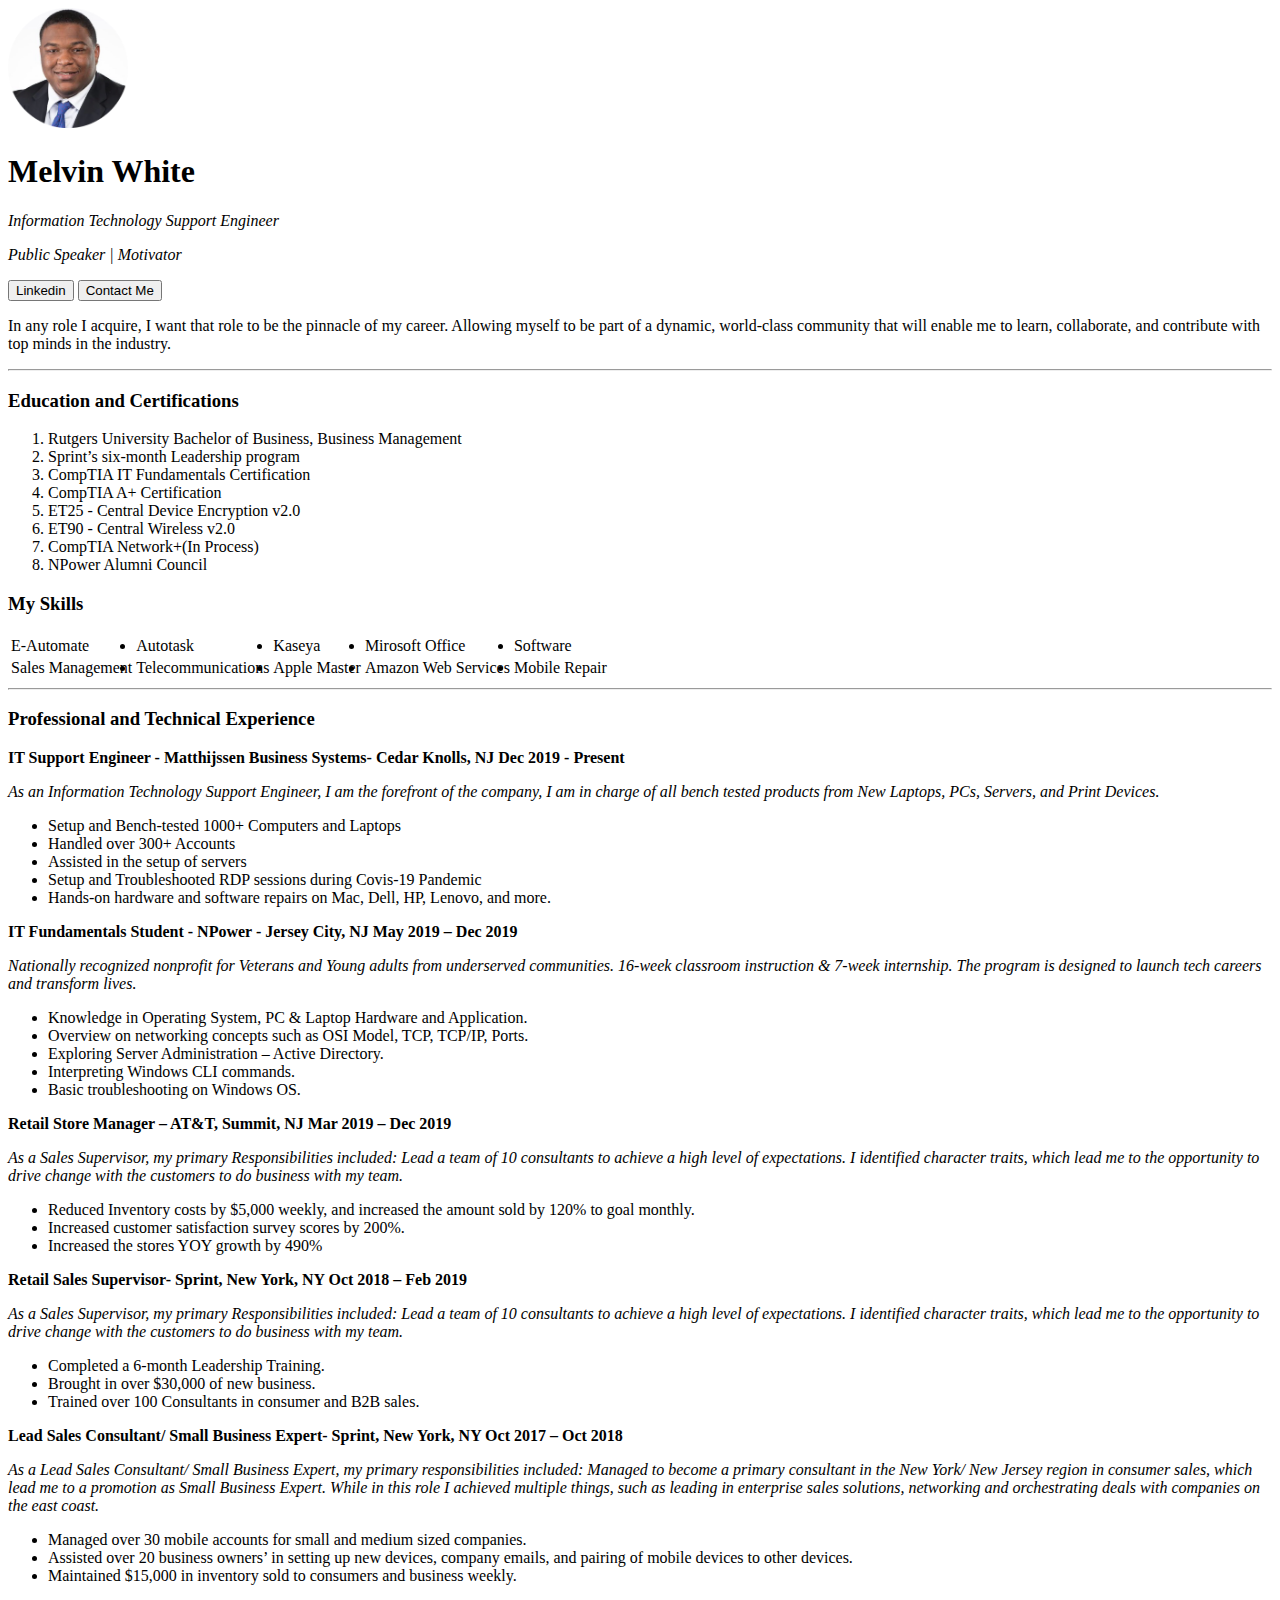
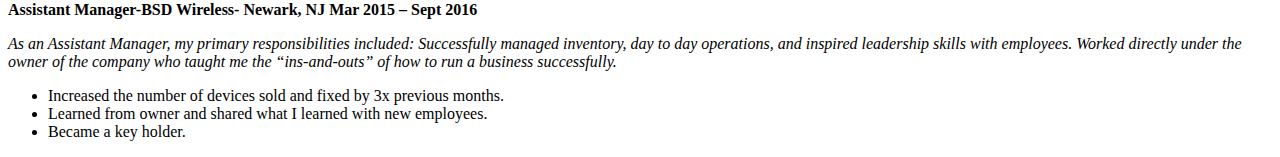
==== index.html @ d95df97d "Added initial resume files" ====
<!DOCTYPE html>
<html lang="en" dir="ltr">

<head>
  <meta charset="utf-8">
  <title>Melvin's Personal Page</title>
</head>

<body>
  <img src="Melvin.png" width="120" height="120" alt="Melvin Profile Picture">
  <h1>Melvin White</h1>
  <p><em>Information Technology Support Engineer</em></p>
  <p><em>Public Speaker | Motivator</em></p>
  <button onclick="window.location.href='https://www.linkedin.com/in/melvin-white/'">
    Linkedin</button>
  <button onclick="window.location.href='Contact_info.html'">
    Contact Me</button>
  <p>In any role I acquire, I want that role to be the pinnacle of my career.
    Allowing myself to be part of a dynamic, world-class community that
    will enable me to learn, collaborate,
    and contribute with top minds in the industry.</p>
  <hr>
  <h3><strong>Education and Certifications</strong></h3>
  <ol>
    <li>Rutgers University Bachelor of Business, Business Management</li>
    <li>Sprint’s six-month Leadership program</li>
    <li>CompTIA IT Fundamentals Certification</li>
    <li>CompTIA A+ Certification</li>
    <li>ET25 - Central Device Encryption v2.0</li>
    <li>ET90 - Central Wireless v2.0</li>
    <li>CompTIA Network+(In Process)</li>
    <li>NPower Alumni Council</li>
  </ol>
  <h3>My Skills</h3>
  <table>
    <tr>
      <td>
        <li>E-Automate</li>
      </td>
      <td>
        <li>Autotask</li>
      </td>
      <td>
        <li>Kaseya</li>
      </td>
      <td>
        <li>Mirosoft Office</li>
      </td>
      <td>
        <li>Software</li>
      </td>
    </tr>
    <tr>
      <td>
        <li>Sales Management</li>
      </td>
      <td>
        <li>Telecommunications</li>
      </td>
      <td>
        <li>Apple Master</li>
      </td>
      <td>
        <li>Amazon Web Services</li>
      </td>
      <td>
        <li>Mobile Repair</li>
      </td>
    </tr>
  </table>
  <hr>
  <h3>Professional and Technical Experience</h3>
  <p><strong>IT Support Engineer - Matthijssen Business Systems- Cedar Knolls, NJ Dec 2019 - Present</strong></p>
  <p><em>As an Information Technology Support Engineer, I am the forefront of the
      company, I am in charge of all bench tested products from New Laptops,
      PCs, Servers, and Print Devices.</em></p>
  <ul>
    <li>Setup and Bench-tested 1000+ Computers and Laptops</li>
    <li>Handled over 300+ Accounts</li>
    <li>Assisted in the setup of servers</li>
    <li>Setup and Troubleshooted RDP sessions during Covis-19 Pandemic</li>
    <li>Hands-on hardware and software repairs on Mac, Dell, HP, Lenovo, and more.</li>
  </ul>
  <p><strong>IT Fundamentals Student - NPower - Jersey City, NJ May 2019 – Dec 2019</strong></p>
  <p><em>Nationally recognized nonprofit for Veterans and Young adults from underserved
      communities. 16-week classroom instruction & 7-week internship. The program
      is designed to launch tech careers and transform lives.</em></p>
  <ul>
    <li>Knowledge in Operating System, PC & Laptop Hardware and Application.</li>
    <li>Overview on networking concepts such as OSI Model, TCP, TCP/IP, Ports.</li>
    <li>Exploring Server Administration – Active Directory.</li>
    <li>Interpreting Windows CLI commands.</li>
    <li>Basic troubleshooting on Windows OS.</li>
  </ul>
  <p><strong>Retail Store Manager – AT&T, Summit, NJ Mar 2019 – Dec 2019</strong></p>
  <p><em>As a Sales Supervisor, my primary Responsibilities included:
      Lead a team of 10 consultants to achieve a high level of expectations. I identified
      character traits, which lead me to the opportunity to drive change with the customers
      to do business with my team.</em></p>
  <ul>
    <li>Reduced Inventory costs by $5,000 weekly, and increased the
      amount sold by 120% to goal monthly.</li>
    <li>Increased customer satisfaction survey scores by 200%.</li>
    <li>Increased the stores YOY growth by 490%</li>
  </ul>
  <p><strong>Retail Sales Supervisor- Sprint, New York, NY Oct 2018 – Feb 2019</strong></p>
  <p><em>As a Sales Supervisor, my primary Responsibilities included:
      Lead a team of 10 consultants to achieve a high level of expectations. I identified
      character traits, which lead me to the opportunity to drive change with the customers to do business with my team.
    </em></p>
  <ul>
    <li>Completed a 6-month Leadership Training.</li>
    <li>Brought in over $30,000 of new business.</li>
    <li>Trained over 100 Consultants in consumer and B2B sales.</li>
  </ul>
  <p><strong>Lead Sales Consultant/ Small Business Expert- Sprint, New York, NY Oct 2017 – Oct 2018</strong></p>
  <p><em>As a Lead Sales Consultant/ Small Business Expert, my primary responsibilities included:
      Managed to become a primary consultant in the New York/ New Jersey region in consumer
      sales, which lead me to a promotion as Small Business Expert. While in this role
      I achieved multiple things, such as leading in enterprise sales solutions, networking
      and orchestrating deals with companies on the east coast.
    </em></p>
  <ul>
    <li>Managed over 30 mobile accounts for small and medium sized companies.</li>
    <li>Assisted over 20 business owners’ in setting up new devices, company emails,
      and pairing of mobile devices to other devices.</li>
    <li>Maintained $15,000 in inventory sold to consumers and business weekly.</li>
  </ul>
  <p><strong>Assistant Manager-BSD Wireless- Newark, NJ Mar 2015 – Sept 2016</strong></p>
  <p><em>As an Assistant Manager, my primary responsibilities included:
      Successfully managed inventory, day to day operations, and inspired leadership
      skills with employees. Worked directly under the owner of the company who taught
      me the “ins-and-outs” of how to run a business successfully.</em></p>
  <ul>
    <li>Increased the number of devices sold and fixed by 3x previous months.</li>
    <li>Learned from owner and shared what I learned with new employees.</li>
    <li>Became a key holder.</li>
  </ul>
</body>

</html>
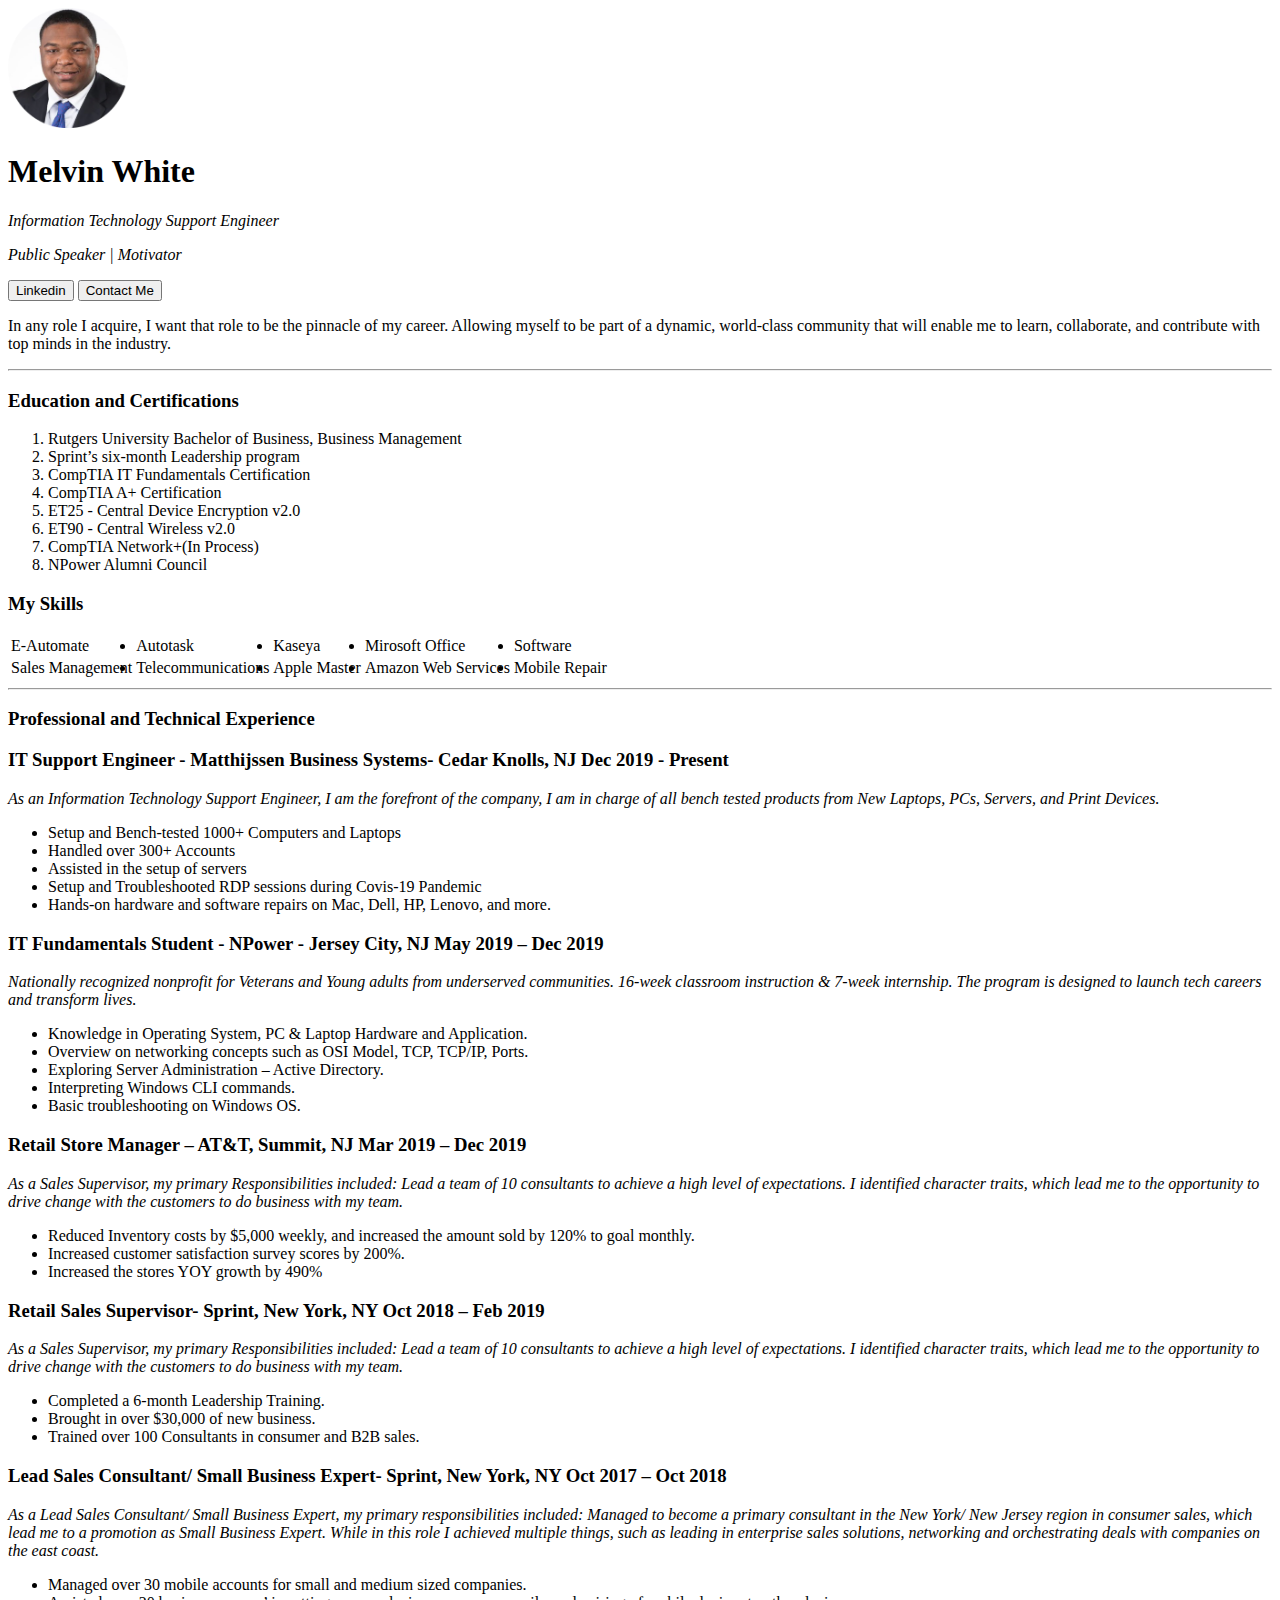
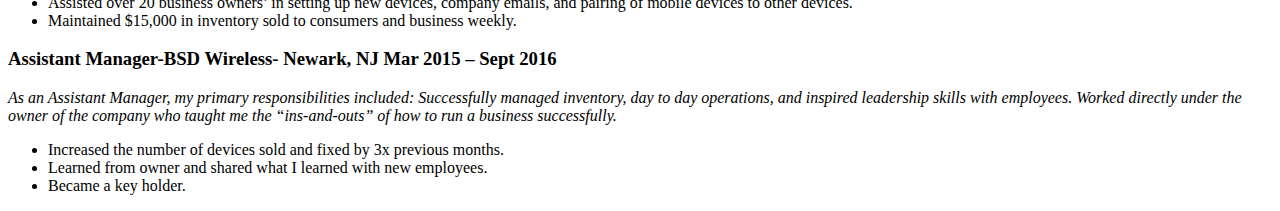
==== commit 194f6be7: "Add files via upload" ====
--- a/index.html
+++ b/index.html
@@ -4,6 +4,7 @@
 <head>
   <meta charset="utf-8">
   <title>Melvin's Personal Page</title>
+<link rel="stylesheet" href="css/Styles.css">
 </head>
 
 <body>
@@ -70,7 +71,7 @@
   </table>
   <hr>
   <h3>Professional and Technical Experience</h3>
-  <p><strong>IT Support Engineer - Matthijssen Business Systems- Cedar Knolls, NJ Dec 2019 - Present</strong></p>
+  <h3><p><strong>IT Support Engineer - Matthijssen Business Systems- Cedar Knolls, NJ Dec 2019 - Present</strong></p></h3>
   <p><em>As an Information Technology Support Engineer, I am the forefront of the
       company, I am in charge of all bench tested products from New Laptops,
       PCs, Servers, and Print Devices.</em></p>
@@ -81,7 +82,7 @@
     <li>Setup and Troubleshooted RDP sessions during Covis-19 Pandemic</li>
     <li>Hands-on hardware and software repairs on Mac, Dell, HP, Lenovo, and more.</li>
   </ul>
-  <p><strong>IT Fundamentals Student - NPower - Jersey City, NJ May 2019 – Dec 2019</strong></p>
+  <h3><p><strong>IT Fundamentals Student - NPower - Jersey City, NJ May 2019 – Dec 2019</strong></p></h3>
   <p><em>Nationally recognized nonprofit for Veterans and Young adults from underserved
       communities. 16-week classroom instruction & 7-week internship. The program
       is designed to launch tech careers and transform lives.</em></p>
@@ -92,7 +93,7 @@
     <li>Interpreting Windows CLI commands.</li>
     <li>Basic troubleshooting on Windows OS.</li>
   </ul>
-  <p><strong>Retail Store Manager – AT&T, Summit, NJ Mar 2019 – Dec 2019</strong></p>
+  <h3><p><strong>Retail Store Manager – AT&T, Summit, NJ Mar 2019 – Dec 2019</strong></p></h3>
   <p><em>As a Sales Supervisor, my primary Responsibilities included:
       Lead a team of 10 consultants to achieve a high level of expectations. I identified
       character traits, which lead me to the opportunity to drive change with the customers
@@ -103,7 +104,7 @@
     <li>Increased customer satisfaction survey scores by 200%.</li>
     <li>Increased the stores YOY growth by 490%</li>
   </ul>
-  <p><strong>Retail Sales Supervisor- Sprint, New York, NY Oct 2018 – Feb 2019</strong></p>
+  <h3><p><strong>Retail Sales Supervisor- Sprint, New York, NY Oct 2018 – Feb 2019</strong></p></h3>
   <p><em>As a Sales Supervisor, my primary Responsibilities included:
       Lead a team of 10 consultants to achieve a high level of expectations. I identified
       character traits, which lead me to the opportunity to drive change with the customers to do business with my team.
@@ -113,7 +114,7 @@
     <li>Brought in over $30,000 of new business.</li>
     <li>Trained over 100 Consultants in consumer and B2B sales.</li>
   </ul>
-  <p><strong>Lead Sales Consultant/ Small Business Expert- Sprint, New York, NY Oct 2017 – Oct 2018</strong></p>
+  <h3><p><strong>Lead Sales Consultant/ Small Business Expert- Sprint, New York, NY Oct 2017 – Oct 2018</strong></p></h3>
   <p><em>As a Lead Sales Consultant/ Small Business Expert, my primary responsibilities included:
       Managed to become a primary consultant in the New York/ New Jersey region in consumer
       sales, which lead me to a promotion as Small Business Expert. While in this role
@@ -126,7 +127,7 @@
       and pairing of mobile devices to other devices.</li>
     <li>Maintained $15,000 in inventory sold to consumers and business weekly.</li>
   </ul>
-  <p><strong>Assistant Manager-BSD Wireless- Newark, NJ Mar 2015 – Sept 2016</strong></p>
+  <h3><p><strong>Assistant Manager-BSD Wireless- Newark, NJ Mar 2015 – Sept 2016</strong></p></h3>
   <p><em>As an Assistant Manager, my primary responsibilities included:
       Successfully managed inventory, day to day operations, and inspired leadership
       skills with employees. Worked directly under the owner of the company who taught
@@ -138,4 +139,4 @@
   </ul>
 </body>
 
-</html>+</html>
